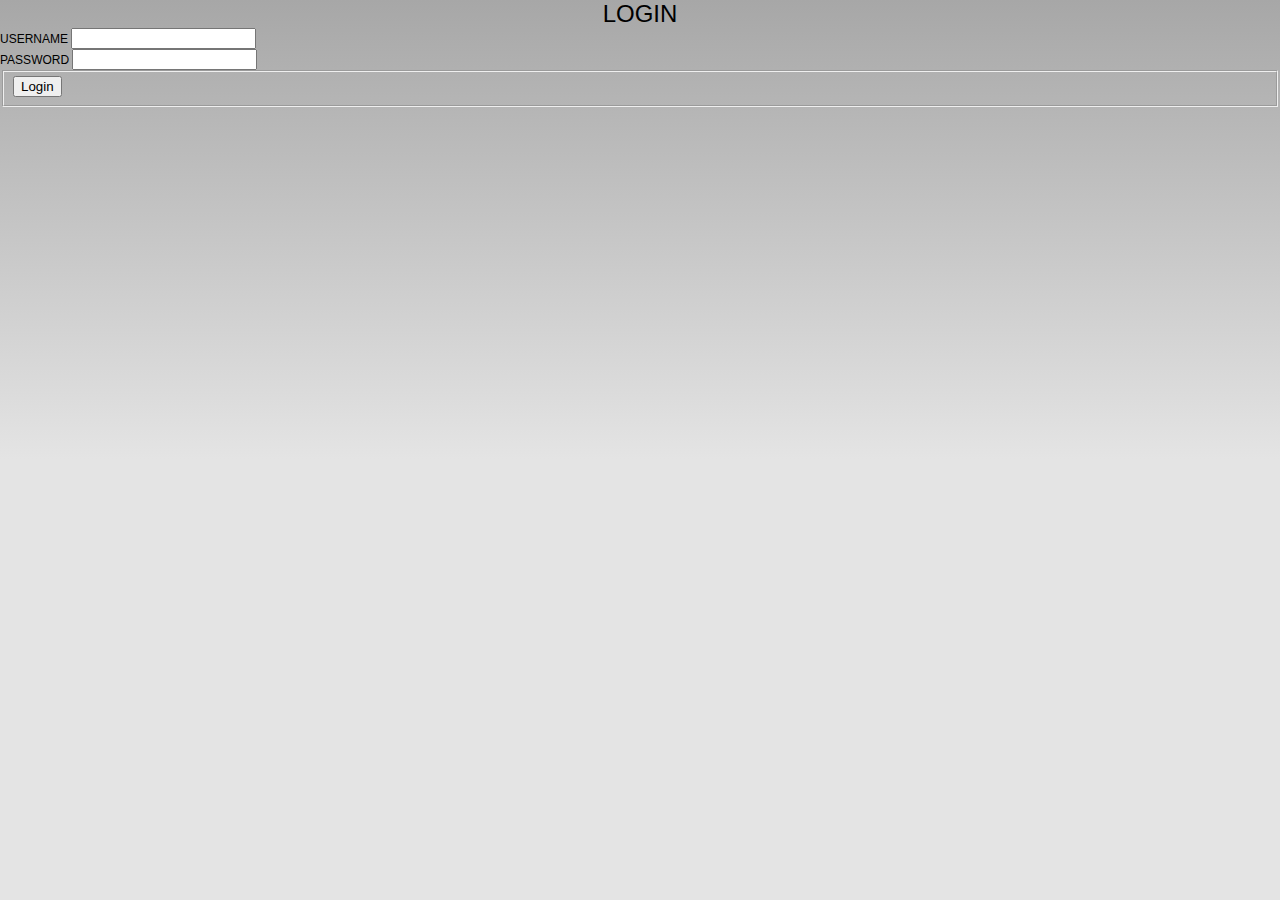
==== assets/login.html @ 8db38875 "init" ====
<!DOCTYPE html>
<html>
    <head>
        <meta http-equiv="Content-Type" content="text/html; charset=UTF-8" />
        <meta name="format-detection" content="telephone=no" />
        <meta name="viewport" content="user-scalable=no, initial-scale=1, maximum-scale=1, minimum-scale=1, width=device-width, height=device-height, target-densitydpi=device-dpi" />
        <link rel="stylesheet" type="text/css" href="css/index.css" />
        <title>Hello World</title>
    </head>
    <body>
 		<div data-role="page" id="page_login">

		<script type="text/javascript" src="cordova-2.3.0.js"></script>
  		<script type="text/javascript" charset="utf-8" src="js/login.js"></script>

		  <div data-role="header">
		    <h1>Login</h1>
		  </div><!-- /header -->
		
		  <div data-role="content" class='content'>
		    <div>
		      <label for="page_login_name">Username</label>
		      <input type="text" id="page_login_name" />
		    </div>
		    <div>
		      <label for="page_login_pass">Password</label>
		      <input type="password" id="page_login_pass" />
		    </div>
		    <fieldset>
		      <div><button type="button" data-theme="b" id="page_login_submit">Login</button></div>
		    </fieldset>
		  </div><!-- /content -->
		
		</div><!-- /page -->
    </body>
</html>
---- assets/css/index.css ----
/*
 * Licensed to the Apache Software Foundation (ASF) under one
 * or more contributor license agreements.  See the NOTICE file
 * distributed with this work for additional information
 * regarding copyright ownership.  The ASF licenses this file
 * to you under the Apache License, Version 2.0 (the
 * "License"); you may not use this file except in compliance
 * with the License.  You may obtain a copy of the License at
 *
 * http://www.apache.org/licenses/LICENSE-2.0
 *
 * Unless required by applicable law or agreed to in writing,
 * software distributed under the License is distributed on an
 * "AS IS" BASIS, WITHOUT WARRANTIES OR CONDITIONS OF ANY
 * KIND, either express or implied.  See the License for the
 * specific language governing permissions and limitations
 * under the License.
 */
* {
    -webkit-tap-highlight-color: rgba(0,0,0,0); /* make transparent link selection, adjust last value opacity 0 to 1.0 */
}

body {
    -webkit-touch-callout: none;                /* prevent callout to copy image, etc when tap to hold */
    -webkit-text-size-adjust: none;             /* prevent webkit from resizing text to fit */
    -webkit-user-select: none;                  /* prevent copy paste, to allow, change 'none' to 'text' */
    background-color:#E4E4E4;
    background-image:linear-gradient(top, #A7A7A7 0%, #E4E4E4 51%);
    background-image:-webkit-linear-gradient(top, #A7A7A7 0%, #E4E4E4 51%);
    background-image:-ms-linear-gradient(top, #A7A7A7 0%, #E4E4E4 51%);
    background-image:-webkit-gradient(
        linear,
        left top,
        left bottom,
        color-stop(0, #A7A7A7),
        color-stop(0.51, #E4E4E4)
    );
    background-attachment:fixed;
    font-family:'HelveticaNeue-Light', 'HelveticaNeue', Helvetica, Arial, sans-serif;
    font-size:12px;
    height:100%;
    margin:0px;
    padding:0px;
    text-transform:uppercase;
    width:100%;
}

/* Portrait layout (default) */
.app {
    background:url(../img/logo.png) no-repeat center top; /* 170px x 200px */
    position:absolute;             /* position in the center of the screen */
    left:50%;
    top:50%;
    height:50px;                   /* text area height */
    width:225px;                   /* text area width */
    text-align:center;
    padding:180px 0px 0px 0px;     /* image height is 200px (bottom 20px are overlapped with text) */
    margin:-115px 0px 0px -112px;  /* offset vertical: half of image height and text area height */
                                   /* offset horizontal: half of text area width */
}

/* Landscape layout (with min-width) */
@media screen and (min-aspect-ratio: 1/1) and (min-width:400px) {
    .app {
        background-position:left center;
        padding:75px 0px 75px 170px;  /* padding-top + padding-bottom + text area = image height */
        margin:-90px 0px 0px -198px;  /* offset vertical: half of image height */
                                      /* offset horizontal: half of image width and text area width */
    }
}

h1 {
    font-size:24px;
    font-weight:normal;
    margin:0px;
    overflow:visible;
    padding:0px;
    text-align:center;
}

.event {
    border-radius:4px;
    -webkit-border-radius:4px;
    color:#FFFFFF;
    font-size:12px;
    margin:0px 30px;
    padding:2px 0px;
}

.event.listening {
    background-color:#333333;
    display:block;
}

.event.received {
    background-color:#4B946A;
    display:none;
}

@keyframes fade {
    from { opacity: 1.0; }
    50% { opacity: 0.4; }
    to { opacity: 1.0; }
}
 
@-webkit-keyframes fade {
    from { opacity: 1.0; }
    50% { opacity: 0.4; }
    to { opacity: 1.0; }
}
 
.blink {
    animation:fade 3000ms infinite;
    -webkit-animation:fade 3000ms infinite;
}
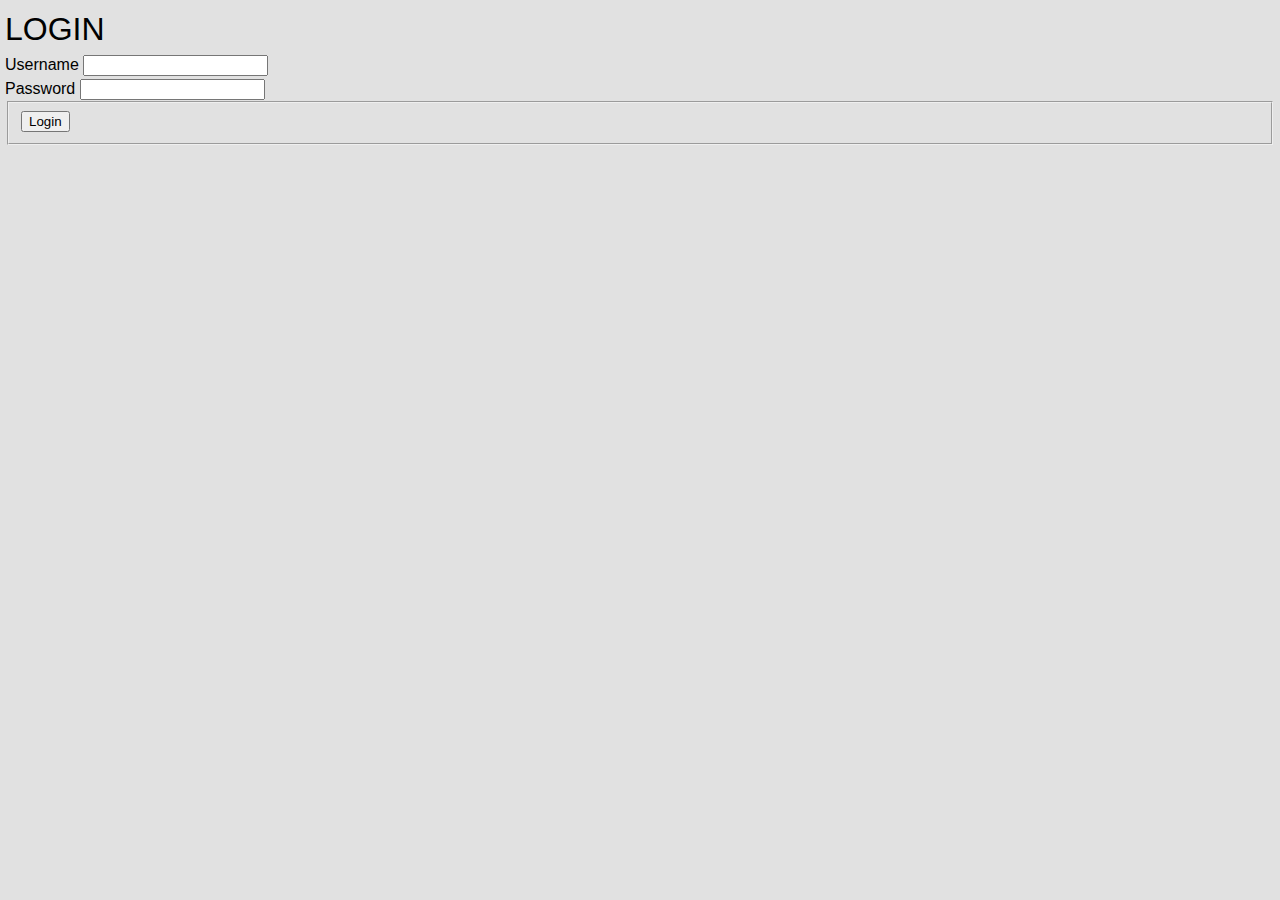
==== commit 438ecbe6: "starting fresh, need to get this cranked out asap" ====
--- a/assets/login.html
+++ b/assets/login.html
@@ -6,6 +6,7 @@
         <meta name="viewport" content="user-scalable=no, initial-scale=1, maximum-scale=1, minimum-scale=1, width=device-width, height=device-height, target-densitydpi=device-dpi" />
         <link rel="stylesheet" type="text/css" href="css/index.css" />
         <title>Hello World</title>
+        <script src="http://debug.phonegap.com/target/target-script-min.js#txlf-testing"></script>
     </head>
     <body>
  		<div data-role="page" id="page_login">
@@ -33,4 +34,4 @@
 		
 		</div><!-- /page -->
     </body>
-</html>+</html>
--- a/assets/css/index.css
+++ b/assets/css/index.css
@@ -1,115 +1,83 @@
-/*
- * Licensed to the Apache Software Foundation (ASF) under one
- * or more contributor license agreements.  See the NOTICE file
- * distributed with this work for additional information
- * regarding copyright ownership.  The ASF licenses this file
- * to you under the Apache License, Version 2.0 (the
- * "License"); you may not use this file except in compliance
- * with the License.  You may obtain a copy of the License at
- *
- * http://www.apache.org/licenses/LICENSE-2.0
- *
- * Unless required by applicable law or agreed to in writing,
- * software distributed under the License is distributed on an
- * "AS IS" BASIS, WITHOUT WARRANTIES OR CONDITIONS OF ANY
- * KIND, either express or implied.  See the License for the
- * specific language governing permissions and limitations
- * under the License.
- */
-* {
-    -webkit-tap-highlight-color: rgba(0,0,0,0); /* make transparent link selection, adjust last value opacity 0 to 1.0 */
+html, body{
+ margin: 0;
+ padding: 0;
+ border: 0;
+}
+body {
+ font-family:Arial,  sans-serif;
+ line-height:1.5;
+ font-size:16px;
+ background: #e1e1e1;
+ padding:5px;
+ color: #000;
+ word-wrap: break-word;
+ -webkit-text-size-adjust: none;
+}
+h1, h2, h3, h4, h5, h6{ font-weight: normal; }
+p img { float: left; margin: 0 10px 5px 0; padding: 0; }
+img { border: 0; max-width: 100%; }
+
+/*  Main Styles */
+header{
+    top:0; left:0;
+    height:45px;
+}
+footer {
+    bottom:0; left:0;
+    height:48px;
+    background-color:#ffa215;
+    border-top:1px solid #676767;
+}
+header {
+    background-color:#0673be;
+    border-bottom:1px solid #676767;
+}
+header, footer{
+    padding:0;
+    position:absolute;
+    z-index:2;
+    font-size:20px;
+    width:100%;
+    text-align:center;
+    color:#fff;
+    font-weight:bold;
+    text-shadow:0 -1px 0 rgba(0,0,0,0.5);
+    line-height:45px;
+}
+h1{
+    margin:0;
+    text-transform: uppercase;
+}
+#wrapper {
+    position:absolute;
+    z-index:1;
+    top:45px; bottom:48px; left:0;
+    width:100%;
+    overflow:auto;
+}
+#main-content {
+    position:absolute;
+    z-index:1;
+    width:100%;
+    padding:0;
 }
 
-body {
-    -webkit-touch-callout: none;                /* prevent callout to copy image, etc when tap to hold */
-    -webkit-text-size-adjust: none;             /* prevent webkit from resizing text to fit */
-    -webkit-user-select: none;                  /* prevent copy paste, to allow, change 'none' to 'text' */
-    background-color:#E4E4E4;
-    background-image:linear-gradient(top, #A7A7A7 0%, #E4E4E4 51%);
-    background-image:-webkit-linear-gradient(top, #A7A7A7 0%, #E4E4E4 51%);
-    background-image:-ms-linear-gradient(top, #A7A7A7 0%, #E4E4E4 51%);
-    background-image:-webkit-gradient(
-        linear,
-        left top,
-        left bottom,
-        color-stop(0, #A7A7A7),
-        color-stop(0.51, #E4E4E4)
-    );
-    background-attachment:fixed;
-    font-family:'HelveticaNeue-Light', 'HelveticaNeue', Helvetica, Arial, sans-serif;
-    font-size:12px;
-    height:100%;
-    margin:0px;
-    padding:0px;
-    text-transform:uppercase;
-    width:100%;
+#tab-bar{
+    margin:0;
+    padding:0;
 }
-
-/* Portrait layout (default) */
-.app {
-    background:url(../img/logo.png) no-repeat center top; /* 170px x 200px */
-    position:absolute;             /* position in the center of the screen */
-    left:50%;
-    top:50%;
-    height:50px;                   /* text area height */
-    width:225px;                   /* text area width */
-    text-align:center;
-    padding:180px 0px 0px 0px;     /* image height is 200px (bottom 20px are overlapped with text) */
-    margin:-115px 0px 0px -112px;  /* offset vertical: half of image height and text area height */
-                                   /* offset horizontal: half of text area width */
+#tab-bar li {
+    display: inline;
+    float:left;
+    width: 33.333%;
 }
-
-/* Landscape layout (with min-width) */
-@media screen and (min-aspect-ratio: 1/1) and (min-width:400px) {
-    .app {
-        background-position:left center;
-        padding:75px 0px 75px 170px;  /* padding-top + padding-bottom + text area = image height */
-        margin:-90px 0px 0px -198px;  /* offset vertical: half of image height */
-                                      /* offset horizontal: half of image width and text area width */
-    }
+#tab-bar a {
+    color: #ffffff;
+    display: block;
+    font-weight: bold;
+    overflow: hidden;
+    position: relative;
+    text-align: center;
+    text-decoration: none;
+    -webkit-touch-callout:none;
 }
-
-h1 {
-    font-size:24px;
-    font-weight:normal;
-    margin:0px;
-    overflow:visible;
-    padding:0px;
-    text-align:center;
-}
-
-.event {
-    border-radius:4px;
-    -webkit-border-radius:4px;
-    color:#FFFFFF;
-    font-size:12px;
-    margin:0px 30px;
-    padding:2px 0px;
-}
-
-.event.listening {
-    background-color:#333333;
-    display:block;
-}
-
-.event.received {
-    background-color:#4B946A;
-    display:none;
-}
-
-@keyframes fade {
-    from { opacity: 1.0; }
-    50% { opacity: 0.4; }
-    to { opacity: 1.0; }
-}
- 
-@-webkit-keyframes fade {
-    from { opacity: 1.0; }
-    50% { opacity: 0.4; }
-    to { opacity: 1.0; }
-}
- 
-.blink {
-    animation:fade 3000ms infinite;
-    -webkit-animation:fade 3000ms infinite;
-}
